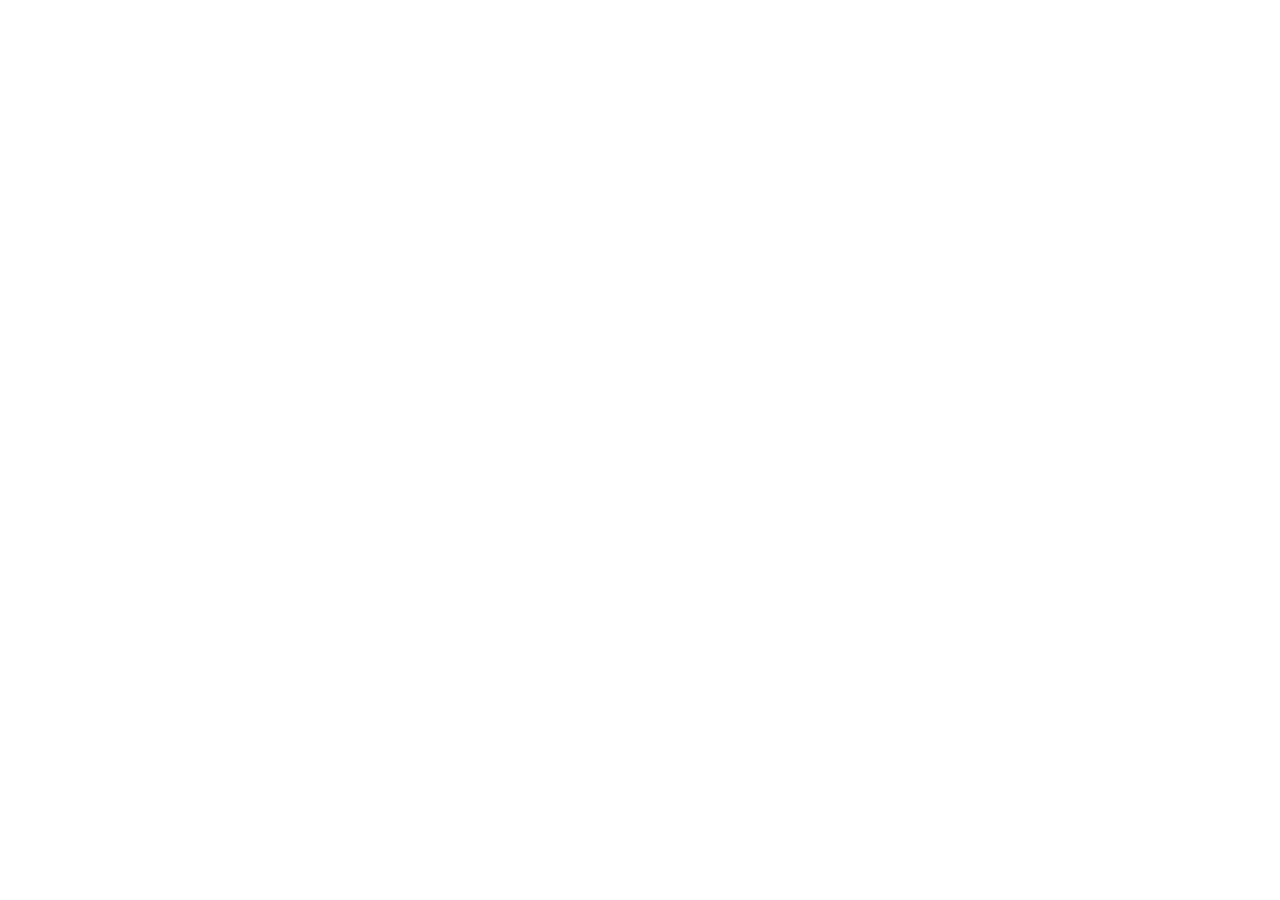
==== 11_fun_with_js/closure.html @ 19635c24 "lexical and closure" ====
<!DOCTYPE html>
<html lang="en">
<head>
    <meta charset="UTF-8">
    <meta name="viewport" content="width=device-width, initial-scale=1.0">
    <title>Document</title>
</head>
<body>
    
</body>
<script>

    // LEXICAL SCOPING

// function init() {
    //     let name = "Mozilla"; 
    //     function displayName() {
    //         console.log(name); 
    //     }
    //     displayName();
    // }
    // init();

    // function outer(){
    //     let username = "hitesh"
    //     console.log("OUTER", secret);
    //     function inner(){
    //         let secret = "my123"
    //         console.log("inner", username);
    //     }
    //     function innerTwo(){
    //         console.log("innerTwo", username);
    //         console.log(secret);
    //     }
    //     inner()
    //     innerTwo()

    // }
    // outer()
    // console.log("TOO OUTER", username);


    // CLOSURE

    function makeFunc(){
        let name = 'mozilla'
        function displayName(){
            console.log(name)
        }
        // new way by using return 
        // closure is here
        // here full memory shares along with its lexical scope
        return displayName;
    }

    const myFunc = makeFunc()
    myFunc()

</script>
</html>
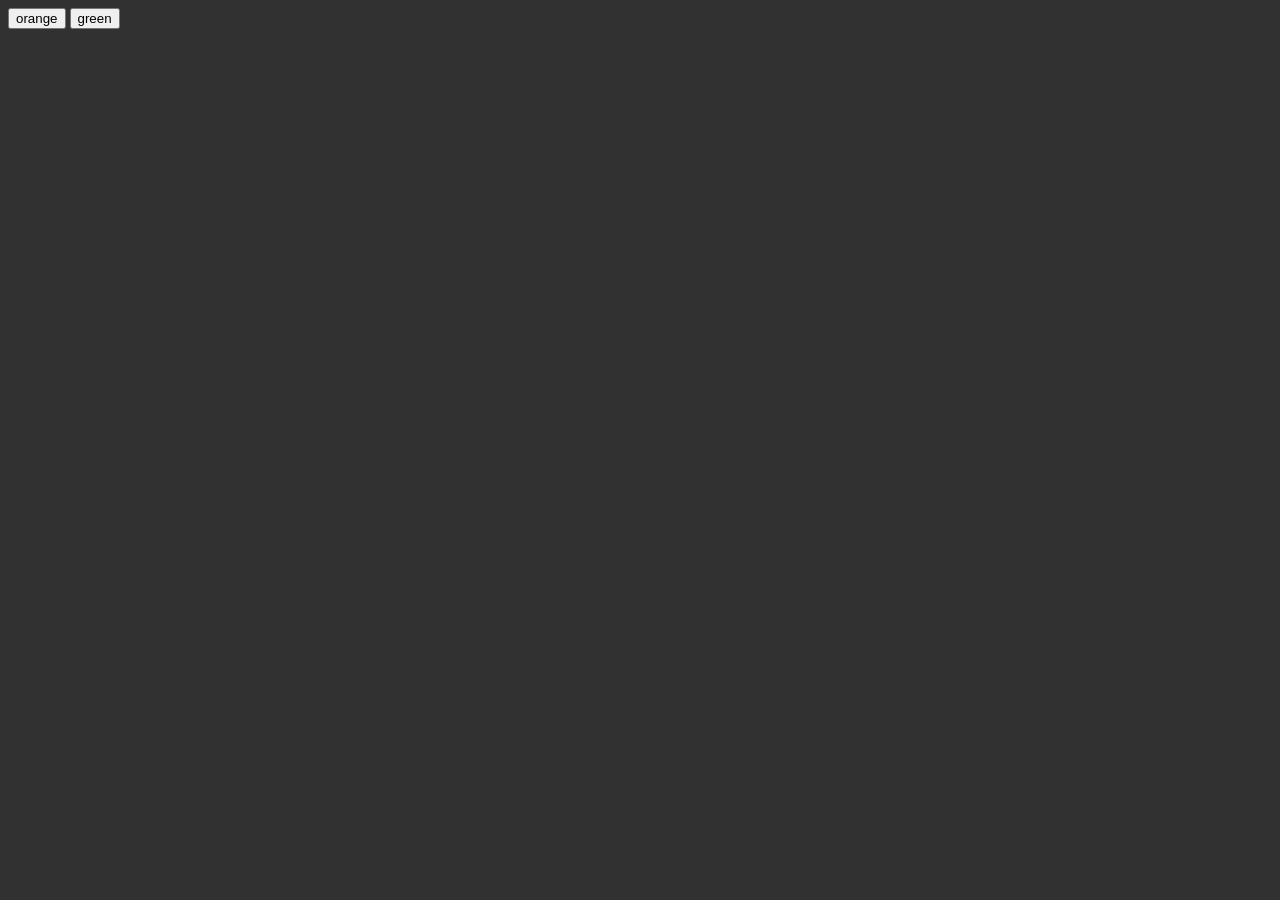
==== commit 90d33e46: "officially JavaScript is done her" ====
--- a/11_fun_with_js/closure.html
+++ b/11_fun_with_js/closure.html
@@ -5,8 +5,9 @@
     <meta name="viewport" content="width=device-width, initial-scale=1.0">
     <title>Document</title>
 </head>
-<body>
-    
+<body style="background-color: #313131;">
+    <button class="orange">orange</button>
+    <button class="green">green</button>
 </body>
 <script>
 
@@ -57,4 +58,26 @@
     myFunc()
 
 </script>
+<!-- for practical implementation case  -->
+<script>
+    // document.querySelector('.orange').onclick = function (){
+    //     document.body.style.backgroundColor = 'orange'
+    // }
+    // document.querySelector('.green').onclick = function (){
+    //     document.body.style.backgroundColor = 'green'
+    // }
+
+    function clickHandler(color){
+        // document.body.style.backgroundColor = `${color}`
+
+        return function(){
+            document.body.style.backgroundColor = `${color}`
+        }
+    }
+
+    // here the function is directly getting executed so change the definition of the function
+    document.querySelector('.orange').onclick = clickHandler('orange')
+    document.querySelector('.green').onclick = clickHandler('green')
+
+</script>
 </html>
